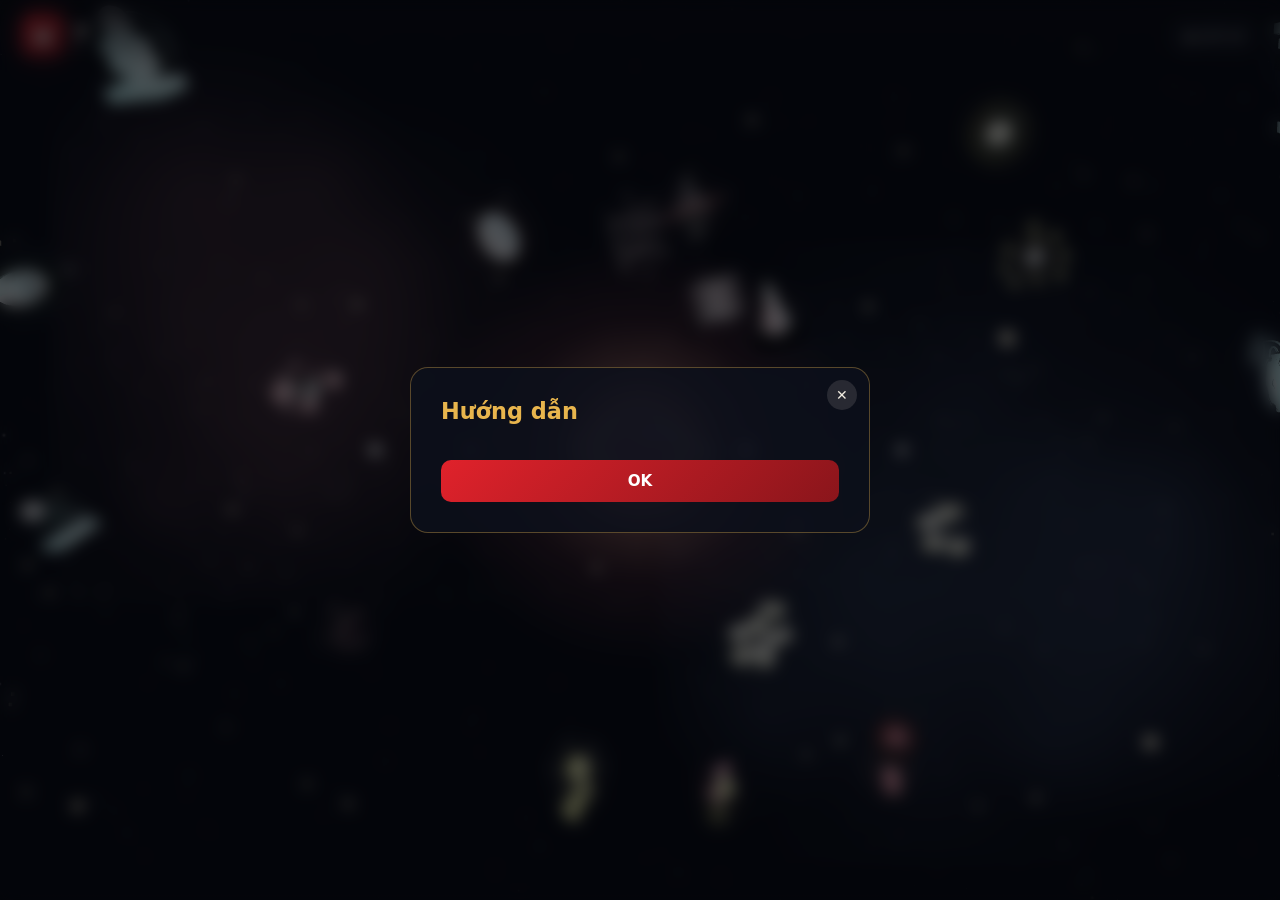
==== test/probe.html @ 23436d89 "test: headless probe tự kiểm tra trang load không lỗi Co-Authored-By: Claude <noreply@anthropic.com>" ====
<!DOCTYPE html>
<html lang="vi">
<head>
  <meta charset="UTF-8" />
  <title>MLN Probe</title>
  <link rel="stylesheet" href="../css/style.css" />
</head>
<body>
  <!-- Probe: dựng lại đúng cấu trúc index.html + gom lỗi console vào __mlnErrors -->
  <div id="scene-container"></div>
  <div id="loader"><div class="loader-inner"><div class="loader-ring"></div>
    <h1>probe</h1><p>…</p><div class="loader-bar"><div class="loader-fill"></div></div></div></div>
  <script>
    window.__mlnErrors = [];
    window.addEventListener("error", function (ev) { window.__mlnErrors.push(ev.message); });
    (function () {
      var loader = document.getElementById("loader");
      function hide() { if (loader && !loader.classList.contains("gone")) loader.classList.add("gone"); }
      window.__hideLoader = hide;
      document.addEventListener("mln-ready", hide);
      setTimeout(hide, 2500);
    })();
  </script>
  <header id="titlebar"><div class="brand"><span class="brand-icon">◉</span><div><h1>p</h1><p>p</p></div></div>
    <nav class="top-nav">
      <button class="nav-btn nav-timeline" id="btn-timeline">🕰 Lịch sử</button>
    </nav>
    <div class="mobile-menu"><button id="hamburger" aria-label="menu">☰</button>
      <div id="mobile-nav" class="mobile-nav hidden">
        <button class="nav-btn nav-timeline" id="btn-timeline-mobile">🕰 Lịch sử</button>
      </div></div>
  </header>
  <div id="info-panel" class="hidden"><button id="info-close">✕</button><div id="info-content"></div></div>
  <div id="help" class="hidden"><div class="card"><button id="help-close">✕</button>
    <h2>Hướng dẫn</h2><ul id="help-list"></ul><button id="help-done">OK</button></div></div>
  <div id="sim-panel" class="hidden"><div class="sim-header"><h2 id="sim-title"></h2>
    <button id="sim-close">✕</button></div><canvas id="sim-canvas"></canvas>
    <div id="sim-caption"></div><div id="sim-controls"></div></div>
  <div id="timeline-modal" class="hidden"><div class="tl-card"><button id="timeline-close">✕</button>
    <h2 id="tl-title"></h2><p id="tl-intro"></p><div id="tl-eras"></div><div id="tl-track"></div></div></div>
  <footer id="footer"><span id="current-target"></span><span class="hint"></span></footer>

  <script src="../js/vendor/three.min.js"></script>
  <script src="../js/vendor/OrbitControls.js"></script>
  <script src="../js/data.js"></script>
  <script src="../js/main.js"></script>
  <script>
    // Kết quả cho headless đọc qua document title
    setTimeout(function () {
      const ok = !!window.__mlnScene && document.getElementById("loader").classList.contains("gone");
      document.title = "MLNCHECK:" + (ok ? "PASS" : "FAIL") + ":errs=" + window.__mlnErrors.length;
      if (window.__mlnErrors.length) console.log("ERRORS:", JSON.stringify(window.__mlnErrors));
    }, 3500);
  </script>
</body>
</html>
---- css/style.css ----
/* ====== Triết học Mác–Lênin · Web 3D ====== */
:root {
  --bg-0: #05060a;
  --bg-1: #0b0f1a;
  --red: #e0222b;
  --red-dark: #8a151b;
  --red-glow: rgba(224, 34, 43, 0.55);
  --gold: #e8b54d;
  --cream: #f2ede2;
  --muted: rgba(242, 237, 226, 0.62);
  --panel: rgba(13, 17, 28, 0.88);
  --panel-border: rgba(232, 181, 77, 0.35);
  --radius: 14px;
}

* { margin: 0; padding: 0; box-sizing: border-box; }

html, body {
  width: 100%;
  height: 100%;
  overflow: hidden;
  background: var(--bg-0);
  color: var(--cream);
  font-family: "Be Vietnam Pro", "Segoe UI", system-ui, sans-serif;
  -webkit-font-smoothing: antialiased;
}

#scene-container {
  position: fixed;
  inset: 0;
  z-index: 0;
}
#scene-container canvas { display: block; }

/* ---------- Loader ---------- */
#loader {
  position: fixed;
  inset: 0;
  z-index: 100;
  background: radial-gradient(circle at 50% 40%, #121a2c 0%, #05060a 70%);
  display: flex;
  align-items: center;
  justify-content: center;
  transition: opacity .6s ease;
}
#loader.gone { opacity: 0; pointer-events: none; }

.loader-inner { text-align: center; }
.loader-ring {
  width: 74px; height: 74px;
  margin: 0 auto 22px;
  border: 4px solid rgba(232,181,77,.15);
  border-top-color: var(--gold);
  border-radius: 50%;
  animation: spin 1s linear infinite;
}
@keyframes spin { to { transform: rotate(360deg); } }

.loader-inner h1 {
  font-size: 1.6rem;
  letter-spacing: .04em;
  color: var(--cream);
}
.loader-inner p { color: var(--muted); margin: 8px 0 18px; font-size: .9rem; }
.loader-bar {
  width: 260px; height: 4px;
  background: rgba(242,237,226,.12);
  border-radius: 99px;
  overflow: hidden;
  margin: 0 auto;
}
.loader-fill {
  height: 100%;
  width: 0%;
  background: linear-gradient(90deg, var(--red), var(--gold));
  transition: width .3s ease;
  animation: loader-fill-grow 2.2s ease forwards;
}
@keyframes loader-fill-grow {
  0% { width: 0%; }
  60% { width: 68%; }
  100% { width: 100%; }
}

/* ---------- Title bar ---------- */
#titlebar {
  position: fixed;
  top: 0; left: 0; right: 0;
  z-index: 20;
  display: flex;
  align-items: center;
  justify-content: space-between;
  gap: 16px;
  padding: 14px 22px;
  background: linear-gradient(180deg, rgba(5,6,10,.85), rgba(5,6,10,0));
  pointer-events: none;
}
.brand { display: flex; align-items: center; gap: 12px; pointer-events: auto; }
.brand-icon {
  display: grid; place-items: center;
  width: 42px; height: 42px;
  border-radius: 12px;
  font-size: 1.5rem;
  color: var(--cream);
  background: linear-gradient(135deg, var(--red), var(--red-dark));
  box-shadow: 0 0 22px var(--red-glow);
}
.brand h1 { font-size: 1.15rem; font-weight: 700; letter-spacing: .02em; }
.brand p { font-size: .72rem; color: var(--muted); }

.top-nav {
  display: flex; gap: 8px;
  pointer-events: auto;
  flex-wrap: wrap;
  justify-content: flex-end;
}
.nav-btn {
  padding: 8px 14px;
  border: 1px solid rgba(242,237,226,.2);
  border-radius: 999px;
  background: rgba(13,17,28,.55);
  color: var(--cream);
  font-family: inherit;
  font-size: .78rem;
  cursor: pointer;
  transition: all .2s ease;
  backdrop-filter: blur(6px);
}
.nav-btn:hover { border-color: var(--gold); color: var(--gold); transform: translateY(-1px); }
.nav-btn.active {
  background: linear-gradient(135deg, var(--red), var(--red-dark));
  border-color: transparent;
  color: #fff;
  box-shadow: 0 4px 18px var(--red-glow);
}

/* ---------- Info panel ---------- */
#info-panel {
  position: fixed;
  top: 88px; right: 20px;
  z-index: 30;
  width: 380px;
  max-height: calc(100vh - 140px);
  overflow-y: auto;
  padding: 22px;
  background: var(--panel);
  border: 1px solid var(--panel-border);
  border-radius: var(--radius);
  backdrop-filter: blur(14px);
  box-shadow: 0 18px 60px rgba(0,0,0,.55);
  animation: slide-in .28s ease;
}
#info-panel.hidden, #sim-panel.hidden, #help.hidden { display: none; }
@keyframes slide-in { from { opacity: 0; transform: translateX(18px); } to { opacity: 1; transform: none; } }

#info-close, #sim-close, #help-close {
  position: absolute;
  top: 12px; right: 12px;
  width: 30px; height: 30px;
  border: 0;
  border-radius: 50%;
  background: rgba(242,237,226,.12);
  color: var(--cream);
  font-size: .85rem;
  cursor: pointer;
  transition: background .2s;
}
#info-close:hover, #sim-close:hover, #help-close:hover { background: var(--red); }

.info-tag {
  display: inline-block;
  padding: 3px 10px;
  margin-bottom: 10px;
  border-radius: 99px;
  font-size: .68rem;
  letter-spacing: .06em;
  text-transform: uppercase;
  color: var(--gold);
  border: 1px solid rgba(232,181,77,.4);
  background: rgba(232,181,77,.08);
}
.info-vi {
  font-size: 1.35rem;
  font-weight: 700;
  line-height: 1.3;
  margin-bottom: 2px;
}
.info-rule {
  font-size: .72rem;
  color: var(--red);
  font-weight: 600;
  letter-spacing: .05em;
  text-transform: uppercase;
  margin-bottom: 12px;
}
.info-body { font-size: .86rem; line-height: 1.7; color: rgba(242,237,226,.85); }
.info-body p + p { margin-top: 10px; }
.info-body b { color: var(--gold); }
.info-example {
  margin-top: 14px;
  padding: 12px 14px;
  background: rgba(224,34,43,.1);
  border-left: 3px solid var(--red);
  border-radius: 8px;
  font-size: .8rem;
  line-height: 1.6;
  color: rgba(242,237,226,.9);
}
.info-example .lbl {
  display: block;
  font-size: .66rem;
  text-transform: uppercase;
  letter-spacing: .08em;
  color: var(--red);
  font-weight: 700;
  margin-bottom: 4px;
}
.sim-launch {
  margin-top: 16px;
  text-align: center;
}
.sim-launch .sim-play {
  width: 100%;
  padding: 12px;
  font-size: .88rem;
}

/* ---------- Simulation panel ---------- */
#sim-panel {
  position: fixed;
  top: 88px; left: 20px;
  z-index: 30;
  width: 420px;
  max-height: calc(100vh - 140px);
  overflow-y: auto;
  padding: 20px;
  background: var(--panel);
  border: 1px solid var(--panel-border);
  border-radius: var(--radius);
  backdrop-filter: blur(14px);
  box-shadow: 0 18px 60px rgba(0,0,0,.55);
  animation: slide-in-left .28s ease;
}
@keyframes slide-in-left { from { opacity: 0; transform: translateX(-18px); } to { opacity: 1; transform: none; } }

.sim-header { display: flex; align-items: center; gap: 10px; margin-bottom: 12px; padding-right: 34px; }
.sim-header h2 { font-size: 1.05rem; }
#sim-canvas {
  width: 100%;
  height: 240px;
  border-radius: 10px;
  background: #080b12;
  display: block;
}
#sim-caption {
  margin-top: 12px;
  font-size: .82rem;
  line-height: 1.6;
  color: rgba(242,237,226,.85);
}
#sim-controls {
  margin-top: 12px;
  display: flex;
  gap: 10px;
  align-items: center;
  flex-wrap: wrap;
}
.sim-btn {
  padding: 8px 16px;
  border-radius: 8px;
  border: 1px solid rgba(232,181,77,.45);
  background: rgba(232,181,77,.1);
  color: var(--gold);
  font-family: inherit;
  font-size: .8rem;
  cursor: pointer;
  transition: all .2s;
}
.sim-btn:hover { background: var(--gold); color: #1a1505; }
.sim-play {
  border-color: var(--red);
  background: linear-gradient(135deg, var(--red), var(--red-dark));
  color: #fff;
  min-width: 96px;
}
.sim-play:hover { background: var(--red); color: #fff; }

/* ---------- Help overlay ---------- */
#help {
  position: fixed;
  inset: 0;
  z-index: 50;
  display: grid;
  place-items: center;
  background: rgba(5,6,10,.7);
  backdrop-filter: blur(8px);
}
#help .card {
  position: relative;
  width: min(460px, 90vw);
  max-height: 86vh;
  overflow-y: auto;
  padding: 30px;
  background: var(--panel);
  border: 1px solid var(--panel-border);
  border-radius: 18px;
  text-align: left;
}
#help h2 { font-size: 1.4rem; margin-bottom: 16px; color: var(--gold); }
#help ul { list-style: none; }
#help li {
  padding: 7px 0;
  font-size: .9rem;
  line-height: 1.5;
  color: rgba(242,237,226,.85);
  border-bottom: 1px dashed rgba(242,237,226,.1);
}
#help li b { color: var(--cream); }
#help-done {
  margin-top: 20px;
  width: 100%;
  padding: 12px;
  border: 0;
  border-radius: 10px;
  background: linear-gradient(135deg, var(--red), var(--red-dark));
  color: #fff;
  font-family: inherit;
  font-size: .95rem;
  font-weight: 600;
  cursor: pointer;
}
#help-done:hover { filter: brightness(1.12); }

/* ---------- Timeline modal ---------- */
#timeline-modal {
  position: fixed;
  inset: 0;
  z-index: 50;
  display: grid;
  place-items: center;
  background: rgba(5,6,10,.78);
  backdrop-filter: blur(10px);
}
#timeline-modal.hidden { display: none; }

.tl-card {
  position: relative;
  width: min(960px, 92vw);
  height: min(78vh, 640px);          /* fixed height → close button never jumps */
  min-height: 420px;
  overflow-y: auto;
  padding: 28px 26px;
  background: var(--panel);
  border: 1px solid var(--panel-border);
  border-radius: 18px;
  box-shadow: 0 24px 80px rgba(0,0,0,.6);
}
#timeline-close {
  position: sticky;
  float: right;
  top: 0;
  margin: 0 0 10px 10px;
  width: 32px; height: 32px;
  border: 0;
  border-radius: 50%;
  background: rgba(242,237,226,.12);
  color: var(--cream);
  cursor: pointer;
  z-index: 5;
}
#timeline-close:hover { background: var(--red); }
.tl-card > h2 { font-size: 1.5rem; color: var(--gold); margin-bottom: 8px; }
.tl-card > p#tl-intro { font-size: .86rem; line-height: 1.65; color: var(--muted); margin-bottom: 20px; }

#tl-eras { display: flex; gap: 8px; margin-bottom: 16px; flex-wrap: wrap; }
.tl-era-tag {
  padding: 7px 14px;
  border-radius: 999px;
  border: 1px solid rgba(242,237,226,.22);
  background: rgba(242,237,226,.05);
  color: var(--cream);
  font-size: .78rem;
  cursor: pointer;
  font-family: inherit;
  transition: all .2s;
}
.tl-era-tag:hover { border-color: var(--gold); }
.tl-era-tag.active {
  border-color: transparent;
  color: #fff;
  background: var(--era, var(--red));   /* màu theo kỷ nguyên, set từ main.js */
  box-shadow: 0 4px 16px rgba(0,0,0,.4);
}

#tl-track {
  position: relative;
  margin: 8px 0 4px;
  padding-left: 8px;
}
/* vertical spine */
#tl-track::before {
  content: "";
  position: absolute;
  left: 14px; top: 6px; bottom: 6px;
  width: 2px;
  background: linear-gradient(180deg, var(--red), var(--gold), var(--red));
  opacity: .6;
  border-radius: 99px;
}
.tl-item {
  position: relative;
  padding: 0 0 22px 44px;
}
.tl-item::before {
  content: "";
  position: absolute;
  left: 8px; top: 5px;
  width: 13px; height: 13px;
  border-radius: 50%;
  background: var(--gold);
  box-shadow: 0 0 12px var(--gold);
  border: 2px solid #1a1505;
}
.tl-item .tl-year {
  display: inline-block;
  padding: 2px 10px;
  margin-bottom: 4px;
  border-radius: 99px;
  background: rgba(224,34,43,.15);
  color: #ff8f94;
  font-size: .72rem;
  font-weight: 700;
  letter-spacing: .04em;
}
.tl-item h3 { font-size: .95rem; margin-bottom: 4px; color: var(--cream); }
.tl-item p { font-size: .8rem; line-height: 1.6; color: rgba(242,237,226,.78); }

/* ---------- Topic banner (giới thiệu cụm chủ đề khi nhảy tới) ---------- */
#topic-banner {
  position: fixed;
  top: 78px;
  left: 50%;
  transform: translate(-50%, -12px);
  z-index: 25;
  max-width: min(560px, calc(100vw - 24px));
  padding: 14px 22px;
  text-align: center;
  background: var(--panel);
  border: 1px solid var(--panel-border);
  border-radius: var(--radius);
  backdrop-filter: blur(12px);
  box-shadow: 0 12px 40px rgba(0,0,0,.5);
  opacity: 0;
  pointer-events: none;
  transition: opacity .35s ease, transform .35s ease;
}
#topic-banner.show { opacity: 1; transform: translate(-50%, 0); }
#topic-banner h2 { font-size: 1rem; color: var(--gold); margin-bottom: 4px; }
#topic-banner p { font-size: .8rem; line-height: 1.55; color: rgba(242,237,226,.85); }

/* ---------- Footer ---------- */
#footer {
  position: fixed;
  bottom: 0; left: 0; right: 0;
  z-index: 20;
  display: flex;
  align-items: center;
  justify-content: space-between;
  gap: 12px;
  padding: 12px 22px;
  font-size: .78rem;
  color: var(--muted);
  background: linear-gradient(0deg, rgba(5,6,10,.8), rgba(5,6,10,0));
  pointer-events: none;
}
#footer kbd {
  padding: 2px 7px;
  border: 1px solid rgba(242,237,226,.3);
  border-radius: 5px;
  font-family: inherit;
  font-size: .72rem;
  background: rgba(242,237,226,.08);
}

/* Scrollbar */
::-webkit-scrollbar { width: 8px; }
::-webkit-scrollbar-track { background: transparent; }
::-webkit-scrollbar-thumb { background: rgba(232,181,77,.3); border-radius: 99px; }

/* ---------- Mobile hamburger menu ---------- */
.mobile-menu { display: none; position: relative; pointer-events: auto; }
.hamburger {
  width: 42px; height: 42px;
  border: 1px solid rgba(242,237,226,.25);
  border-radius: 10px;
  background: rgba(13,17,28,.7);
  color: var(--cream);
  font-size: 1.25rem;
  cursor: pointer;
  backdrop-filter: blur(6px);
}
.hamburger:hover { border-color: var(--gold); color: var(--gold); }
.mobile-nav {
  position: absolute;
  top: 52px; right: 0;
  display: flex;
  flex-direction: column;
  gap: 8px;
  min-width: 190px;
  padding: 12px;
  background: rgba(13,17,28,.95);
  border: 1px solid var(--panel-border);
  border-radius: 12px;
  backdrop-filter: blur(14px);
  box-shadow: 0 16px 50px rgba(0,0,0,.6);
  z-index: 60;
}
.mobile-nav .nav-btn { text-align: left; }
.mobile-nav.hidden { display: none; }

/* Responsive */
@media (max-width: 860px) {
  #info-panel { width: min(320px, calc(100vw - 20px)); right: 10px; }
  #sim-panel { width: min(320px, calc(100vw - 20px)); left: 10px; }
  .brand p { display: none; }
  .brand h1 { font-size: .98rem; }
  #titlebar { padding: 10px 14px; }
  .top-nav { display: none; }
  .mobile-menu { display: block; }
}
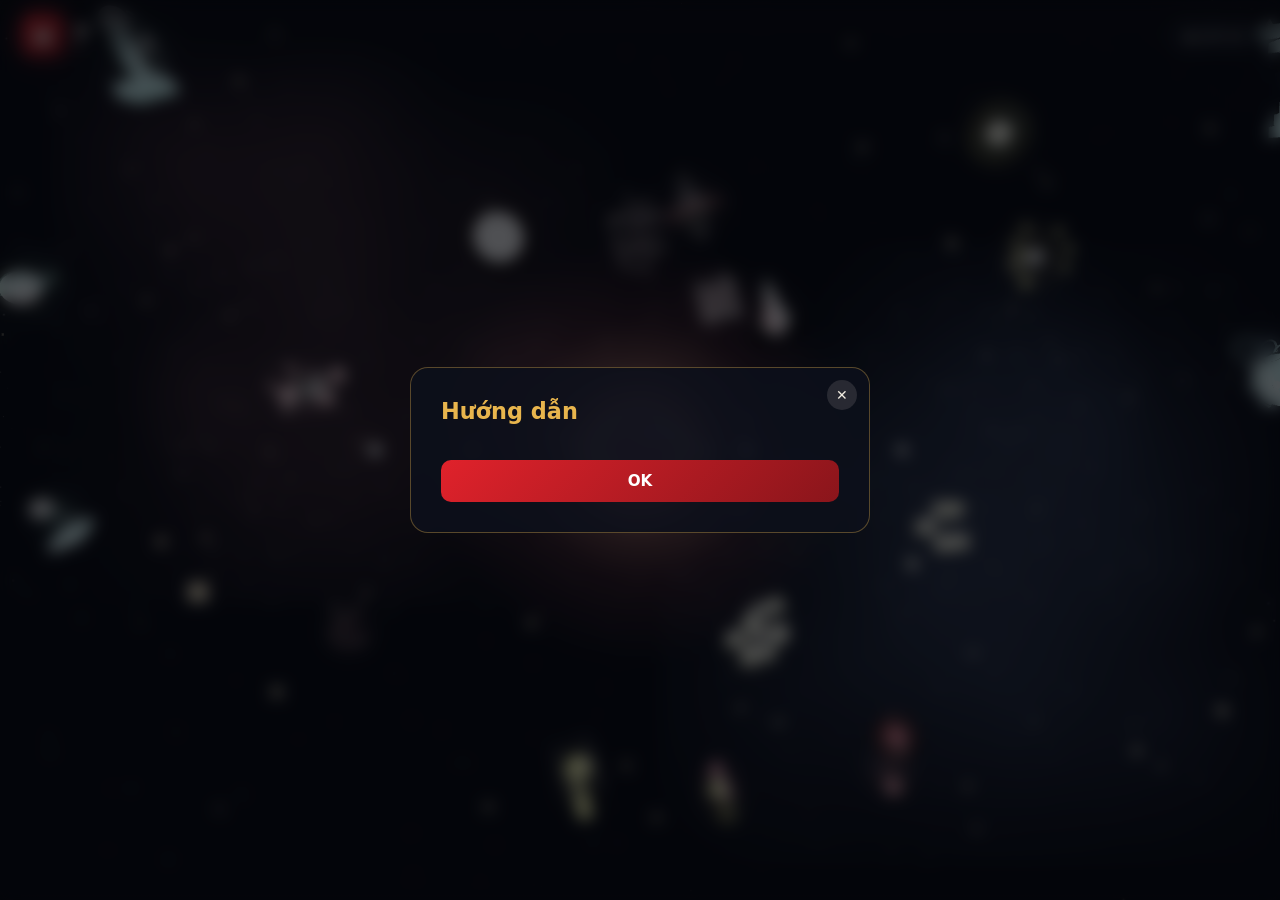
==== commit f9b819d9: "fix: nút 'Biện chứng duy vật' bay đúng cụm node materialist-dialectics Co-Authored-By: Claude <norep" ====
--- a/test/probe.html
+++ b/test/probe.html
@@ -48,7 +48,27 @@
     // Kết quả cho headless đọc qua document title
     setTimeout(function () {
       const ok = !!window.__mlnScene && document.getElementById("loader").classList.contains("gone");
-      document.title = "MLNCHECK:" + (ok ? "PASS" : "FAIL") + ":errs=" + window.__mlnErrors.length;
+      const c = window.__mlnTopicCenter ? window.__mlnTopicCenter("materialist-dialectics") : null;
+      // navOk: tâm trả về phải GẦN tâm thật của các node tag "materialist-dialectics"
+      // (tính độc lập từ scene graph, không tin kết quả của topicCenter).
+      let navOk = false;
+      if (c && window.__mlnScene) {
+        let n = 0; const sx = { x: 0, y: 0, z: 0 };
+        window.__mlnScene.traverse(function (o) {
+          const nd = o.userData && o.userData.node;
+          if (nd && nd.tag === "materialist-dialectics" && o.userData.color) {
+            n++;
+            const w = o.getWorldPosition(new THREE.Vector3());
+            sx.x += w.x; sx.y += w.y; sx.z += w.z;
+          }
+        });
+        if (n >= 2) {
+          const ex = sx.x / n, ey = sx.y / n, ez = sx.z / n;
+          const d = Math.sqrt((c.x - ex) * (c.x - ex) + (c.y - ey) * (c.y - ey) + (c.z - ez) * (c.z - ez));
+          navOk = d < 5;
+        }
+      }
+      document.title = "MLNCHECK:" + (ok && navOk ? "PASS" : "FAIL") + ":errs=" + window.__mlnErrors.length;
       if (window.__mlnErrors.length) console.log("ERRORS:", JSON.stringify(window.__mlnErrors));
     }, 3500);
   </script>
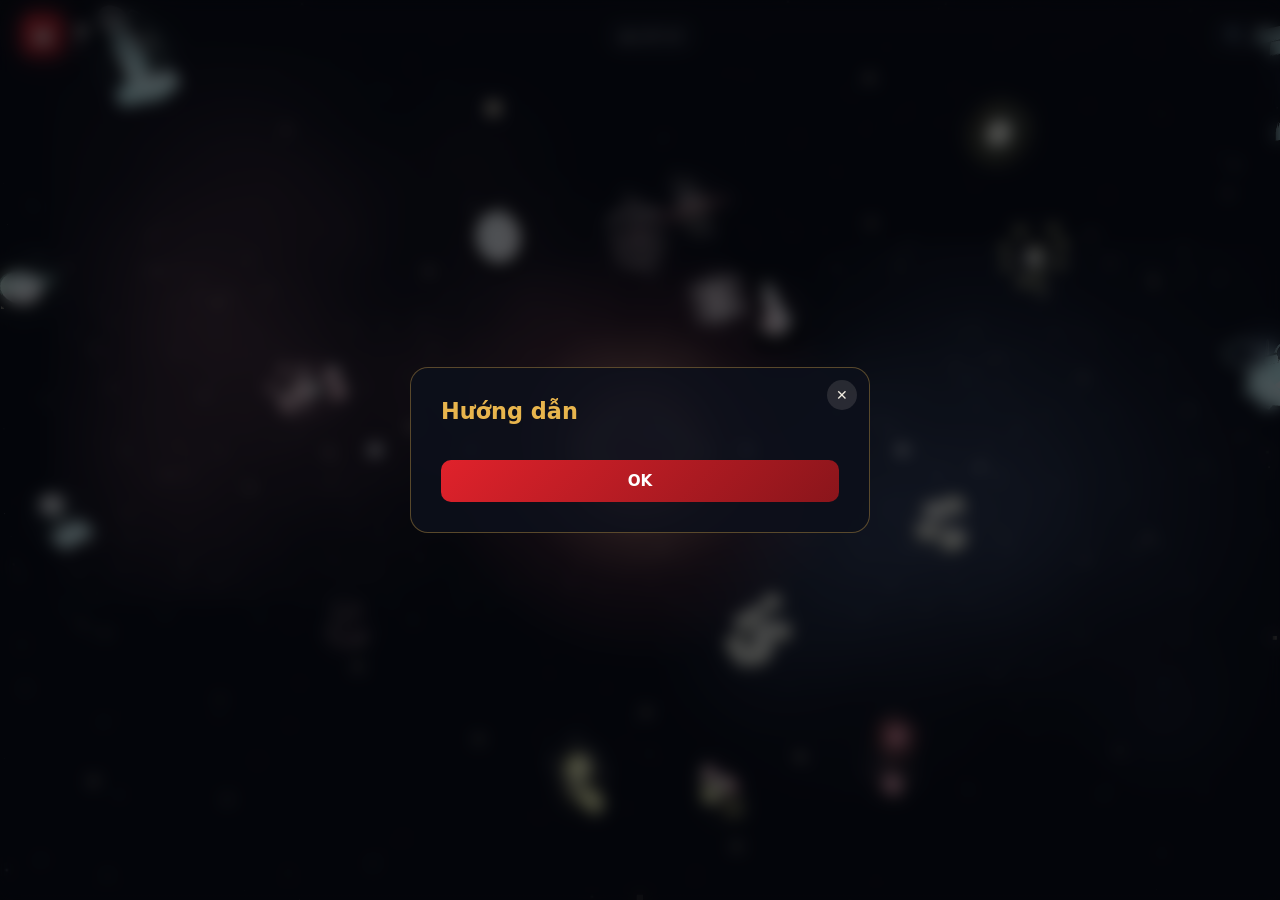
==== commit 953b174d: "feat: tìm kiếm khái niệm, khớp cả kiểu gõ không dấu" ====
--- a/test/probe.html
+++ b/test/probe.html
@@ -25,6 +25,13 @@
     <nav class="top-nav">
       <button class="nav-btn nav-timeline" id="btn-timeline">🕰 Lịch sử</button>
     </nav>
+    <div class="search-wrap">
+      <button id="btn-search" class="nav-btn" title="Tìm kiếm">🔍</button>
+      <div id="search-panel" class="hidden">
+        <input id="search-input" type="text" />
+        <div id="search-results"></div>
+      </div>
+    </div>
     <div class="mobile-menu"><button id="hamburger" aria-label="menu">☰</button>
       <div id="mobile-nav" class="mobile-nav hidden">
         <button class="nav-btn nav-timeline" id="btn-timeline-mobile">🕰 Lịch sử</button>
--- a/css/style.css
+++ b/css/style.css
@@ -224,6 +224,18 @@
   padding: 12px;
   font-size: .88rem;
 }
+
+/* ---------- Điều hướng node Trước/Sau + liên kết liên quan ---------- */
+.info-nav { display: flex; gap: 8px; margin-top: 14px; }
+.info-nav .sim-btn { flex: 1; font-size: .7rem; white-space: nowrap; overflow: hidden; text-overflow: ellipsis; }
+.info-related { margin-top: 12px; display: flex; flex-direction: column; gap: 6px; }
+.info-related .lbl { font-size: .66rem; text-transform: uppercase; letter-spacing: .08em; color: var(--gold); font-weight: 700; }
+.rel-link {
+  text-align: left; padding: 7px 10px; border-radius: 8px; cursor: pointer;
+  border: 1px solid rgba(242,237,226,.15); background: rgba(242,237,226,.05);
+  color: var(--cream); font-family: inherit; font-size: .76rem; transition: all .2s;
+}
+.rel-link:hover { border-color: var(--gold); color: var(--gold); }
 
 /* ---------- Simulation panel ---------- */
 #sim-panel {
@@ -528,3 +540,42 @@
   .top-nav { display: none; }
   .mobile-menu { display: block; }
 }
+
+/* ---------- Tìm kiếm khái niệm ---------- */
+.search-wrap { position: relative; pointer-events: auto; }
+#search-panel {
+  position: absolute; top: 52px; right: 0; width: min(340px, 84vw);
+  padding: 12px; background: rgba(13,17,28,.96); border: 1px solid var(--panel-border);
+  border-radius: 12px; backdrop-filter: blur(14px); box-shadow: 0 16px 50px rgba(0,0,0,.6);
+  display: flex; flex-direction: column; gap: 8px; z-index: 60;
+}
+#search-panel.hidden { display: none; }
+#search-input {
+  padding: 10px 12px; border-radius: 8px; border: 1px solid rgba(242,237,226,.25);
+  background: rgba(242,237,226,.06); color: var(--cream); font-family: inherit; font-size: .85rem;
+}
+#search-input:focus { outline: none; border-color: var(--gold); }
+#search-results { display: flex; flex-direction: column; gap: 6px; max-height: 300px; overflow-y: auto; }
+#search-results small { display: block; opacity: .6; margin-top: 2px; }
+.search-empty { font-size: .78rem; color: var(--muted); padding: 6px 4px; }
+@media (max-width: 860px) { .search-wrap { margin-right: 44px; } }
+
+/* ---------- Legend cụm chủ đề (footer trái) ---------- */
+#legend { display: flex; gap: 6px; flex-wrap: wrap; pointer-events: auto; }
+.legend-item {
+  display: flex; align-items: center; gap: 6px;
+  padding: 4px 10px; border: 1px solid rgba(242,237,226,.16);
+  border-radius: 999px; background: rgba(13,17,28,.55);
+  color: var(--muted); font-family: inherit; font-size: .68rem;
+  cursor: pointer; transition: all .2s; backdrop-filter: blur(6px);
+}
+.legend-item:hover { color: var(--cream); border-color: rgba(242,237,226,.4); transform: translateY(-1px); }
+.legend-dot { width: 8px; height: 8px; border-radius: 50%; flex: 0 0 auto; }
+.footer-btn {
+  pointer-events: auto;
+  border: 1px solid rgba(242,237,226,.25); background: rgba(13,17,28,.55);
+  color: var(--cream); font-family: inherit; font-size: .72rem;
+  padding: 4px 10px; border-radius: 999px; cursor: pointer; transition: all .2s;
+}
+.footer-btn:hover { border-color: var(--gold); color: var(--gold); }
+@media (max-width: 860px) { #legend { display: none; } }
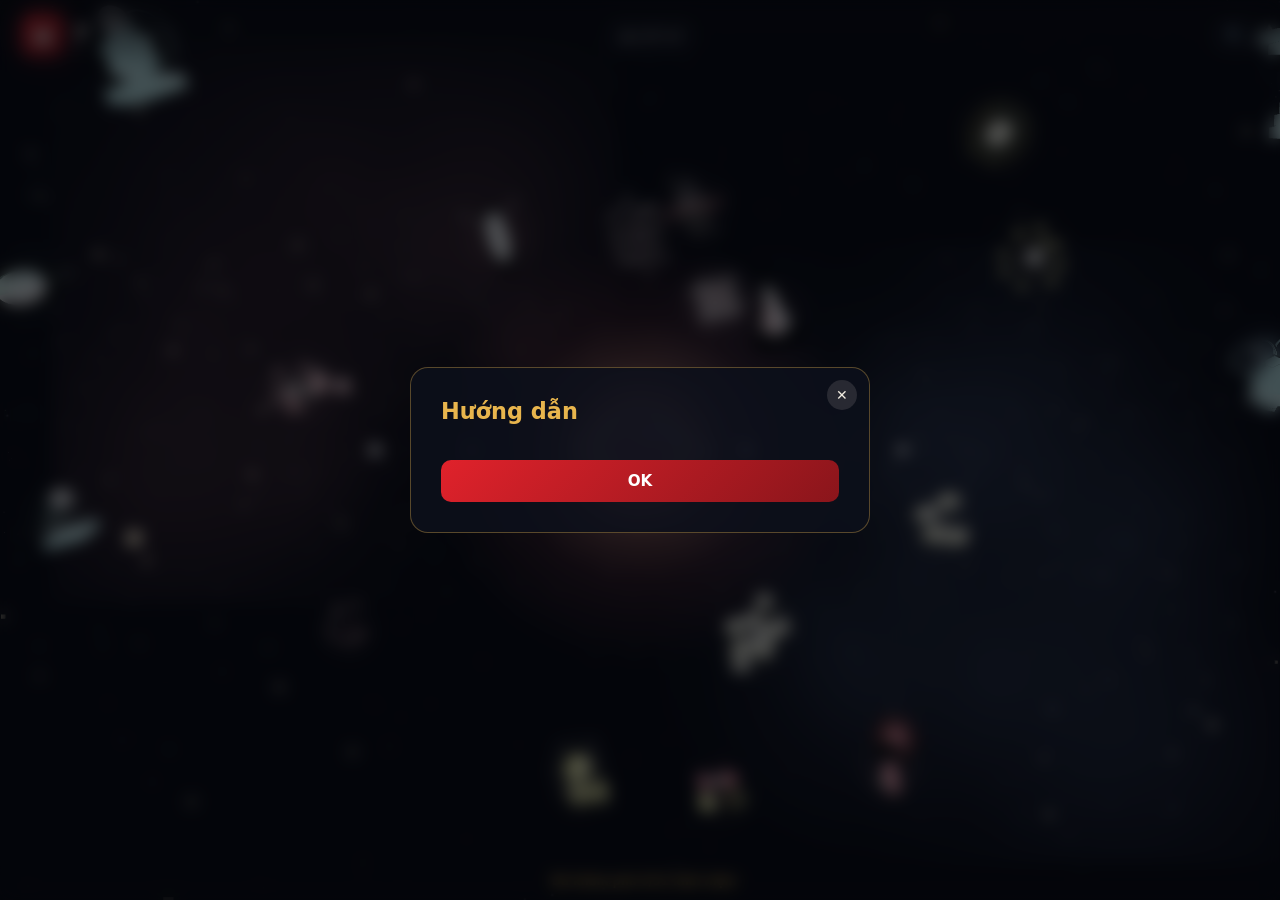
==== commit 8dde24d4: "feat: lưu tiến độ khám phá khái niệm bằng localStorage" ====
--- a/test/probe.html
+++ b/test/probe.html
@@ -45,7 +45,7 @@
     <div id="sim-caption"></div><div id="sim-controls"></div></div>
   <div id="timeline-modal" class="hidden"><div class="tl-card"><button id="timeline-close">✕</button>
     <h2 id="tl-title"></h2><p id="tl-intro"></p><div id="tl-eras"></div><div id="tl-track"></div></div></div>
-  <footer id="footer"><span id="current-target"></span><span class="hint"></span></footer>
+  <footer id="footer"><span id="current-target"></span><span id="progress-count"></span><span class="hint"></span></footer>
 
   <script src="../js/vendor/three.min.js"></script>
   <script src="../js/vendor/OrbitControls.js"></script>
--- a/css/style.css
+++ b/css/style.css
@@ -561,6 +561,7 @@
 @media (max-width: 860px) { .search-wrap { margin-right: 44px; } }
 
 /* ---------- Legend cụm chủ đề (footer trái) ---------- */
+#progress-count { color: var(--gold); font-size: .72rem; font-weight: 600; margin-left: 8px; }
 #legend { display: flex; gap: 6px; flex-wrap: wrap; pointer-events: auto; }
 .legend-item {
   display: flex; align-items: center; gap: 6px;
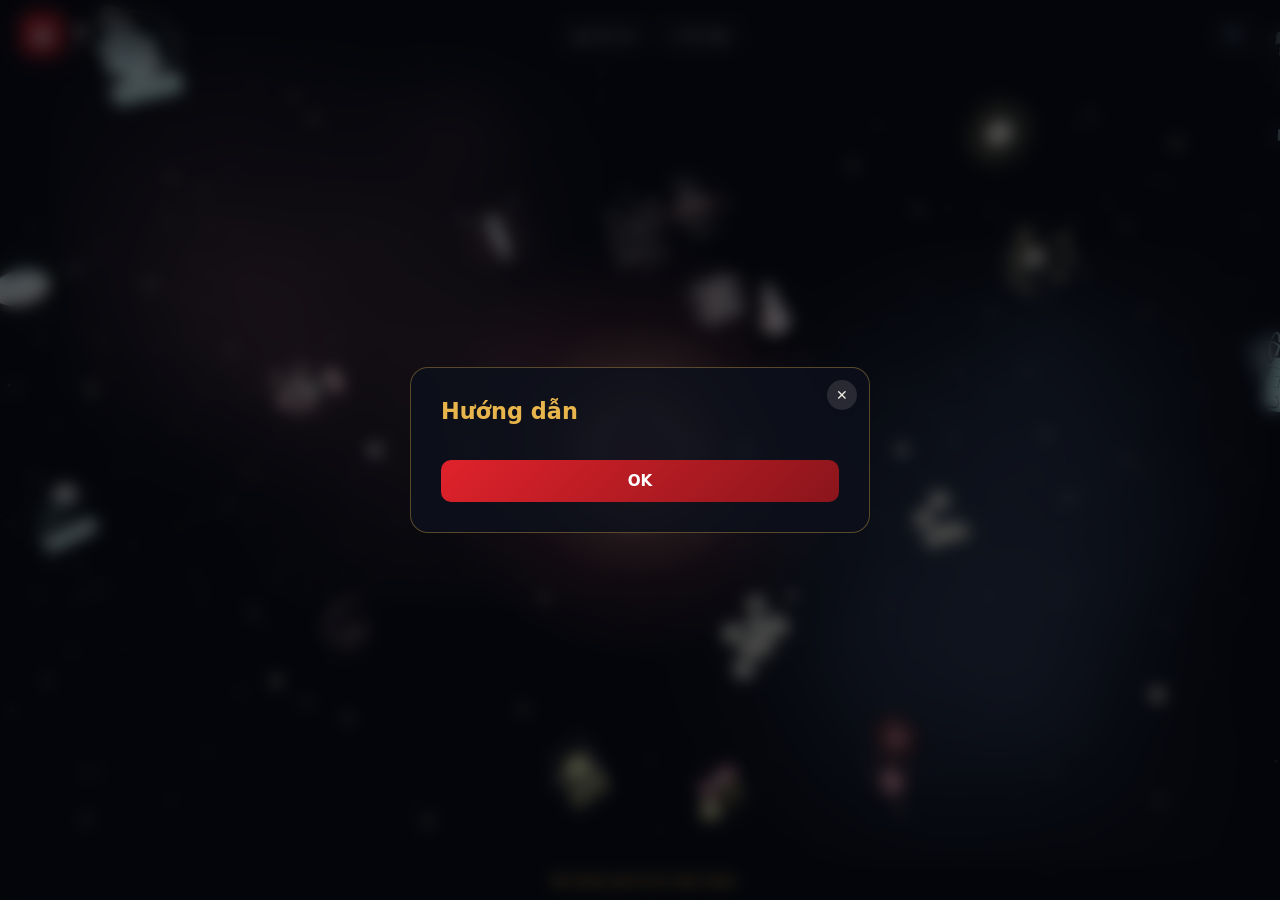
==== commit 762a9a6f: "feat: chế độ ôn tập trắc nghiệm sinh từ dữ liệu node" ====
--- a/test/probe.html
+++ b/test/probe.html
@@ -24,6 +24,7 @@
   <header id="titlebar"><div class="brand"><span class="brand-icon">◉</span><div><h1>p</h1><p>p</p></div></div>
     <nav class="top-nav">
       <button class="nav-btn nav-timeline" id="btn-timeline">🕰 Lịch sử</button>
+      <button class="nav-btn" id="btn-quiz">✎ Ôn tập</button>
     </nav>
     <div class="search-wrap">
       <button id="btn-search" class="nav-btn" title="Tìm kiếm">🔍</button>
@@ -35,6 +36,7 @@
     <div class="mobile-menu"><button id="hamburger" aria-label="menu">☰</button>
       <div id="mobile-nav" class="mobile-nav hidden">
         <button class="nav-btn nav-timeline" id="btn-timeline-mobile">🕰 Lịch sử</button>
+        <button class="nav-btn" id="btn-quiz-mobile">✎ Ôn tập</button>
       </div></div>
   </header>
   <div id="info-panel" class="hidden"><button id="info-close">✕</button><div id="info-content"></div></div>
@@ -45,6 +47,8 @@
     <div id="sim-caption"></div><div id="sim-controls"></div></div>
   <div id="timeline-modal" class="hidden"><div class="tl-card"><button id="timeline-close">✕</button>
     <h2 id="tl-title"></h2><p id="tl-intro"></p><div id="tl-eras"></div><div id="tl-track"></div></div></div>
+  <div id="quiz-modal" class="hidden"><div class="tl-card quiz-card"><button id="quiz-close">✕</button>
+    <h2>✎ Ôn tập</h2><p id="quiz-status"></p><div id="quiz-body"></div></div></div>
   <footer id="footer"><span id="current-target"></span><span id="progress-count"></span><span class="hint"></span></footer>
 
   <script src="../js/vendor/three.min.js"></script>
--- a/css/style.css
+++ b/css/style.css
@@ -7,10 +7,15 @@
   --red-glow: rgba(224, 34, 43, 0.55);
   --gold: #e8b54d;
   --cream: #f2ede2;
-  --muted: rgba(242, 237, 226, 0.62);
+  --muted: rgba(242, 237, 226, 0.78);
   --panel: rgba(13, 17, 28, 0.88);
   --panel-border: rgba(232, 181, 77, 0.35);
   --radius: 14px;
+}
+
+@media (prefers-reduced-motion: reduce) {
+  * { animation-duration: .01ms !important; animation-iteration-count: 1 !important; transition-duration: .01ms !important; }
+  .loader-fill { width: 100%; }
 }
 
 * { margin: 0; padding: 0; box-sizing: border-box; }
@@ -532,8 +537,16 @@
 
 /* Responsive */
 @media (max-width: 860px) {
-  #info-panel { width: min(320px, calc(100vw - 20px)); right: 10px; }
-  #sim-panel { width: min(320px, calc(100vw - 20px)); left: 10px; }
+  #info-panel {
+    top: auto; bottom: 0; right: 0; left: 0; width: 100%;
+    max-height: 46vh; border-radius: 16px 16px 0 0;
+    animation: slide-up .28s ease;
+  }
+  #sim-panel {
+    top: auto; bottom: 0; right: 0; left: 0; width: 100%;
+    max-height: 54vh; border-radius: 16px 16px 0 0;
+  }
+  @keyframes slide-up { from { opacity: 0; transform: translateY(24px); } to { opacity: 1; transform: none; } }
   .brand p { display: none; }
   .brand h1 { font-size: .98rem; }
   #titlebar { padding: 10px 14px; }
@@ -580,3 +593,25 @@
 }
 .footer-btn:hover { border-color: var(--gold); color: var(--gold); }
 @media (max-width: 860px) { #legend { display: none; } }
+
+/* ---------- Ôn tập trắc nghiệm ---------- */
+#quiz-modal { position: fixed; inset: 0; z-index: 50; display: grid; place-items: center; background: rgba(5,6,10,.78); backdrop-filter: blur(10px); }
+#quiz-modal.hidden { display: none; }
+.quiz-card { width: min(680px, 92vw); height: auto; max-height: min(78vh, 640px); overflow-y: auto; position: relative; }
+#quiz-close { position: absolute; top: 16px; right: 16px; width: 32px; height: 32px; border: 0; border-radius: 50%; background: rgba(242,237,226,.12); color: var(--cream); cursor: pointer; }
+#quiz-close:hover { background: rgba(242,237,226,.25); }
+.quiz-q { font-size: .9rem; line-height: 1.65; margin-bottom: 16px; }
+.quiz-q i { color: var(--gold); display: block; margin-top: 8px; font-style: normal; }
+.quiz-opt {
+  display: block; width: 100%; text-align: left; margin-bottom: 8px;
+  padding: 11px 14px; border-radius: 10px; cursor: pointer;
+  border: 1px solid rgba(242,237,226,.18); background: rgba(242,237,226,.05);
+  color: var(--cream); font-family: inherit; font-size: .84rem; transition: all .15s;
+}
+.quiz-opt:hover:not(:disabled) { border-color: var(--gold); }
+.quiz-opt:disabled { cursor: default; opacity: .85; }
+.quiz-right { border-color: #6bbf59 !important; background: rgba(107,191,89,.16) !important; }
+.quiz-wrong { border-color: var(--red) !important; background: rgba(224,34,43,.16) !important; }
+.quiz-next { margin-top: 14px; padding: 10px 18px; border: 0; border-radius: 10px; background: linear-gradient(135deg, var(--red), var(--red-dark)); color: #fff; font-family: inherit; font-weight: 600; cursor: pointer; }
+.quiz-score { font-size: 2.4rem; font-weight: 700; color: var(--gold); text-align: center; margin: 10px 0; }
+#quiz-status { font-size: .78rem; color: var(--muted); margin-bottom: 12px; }
